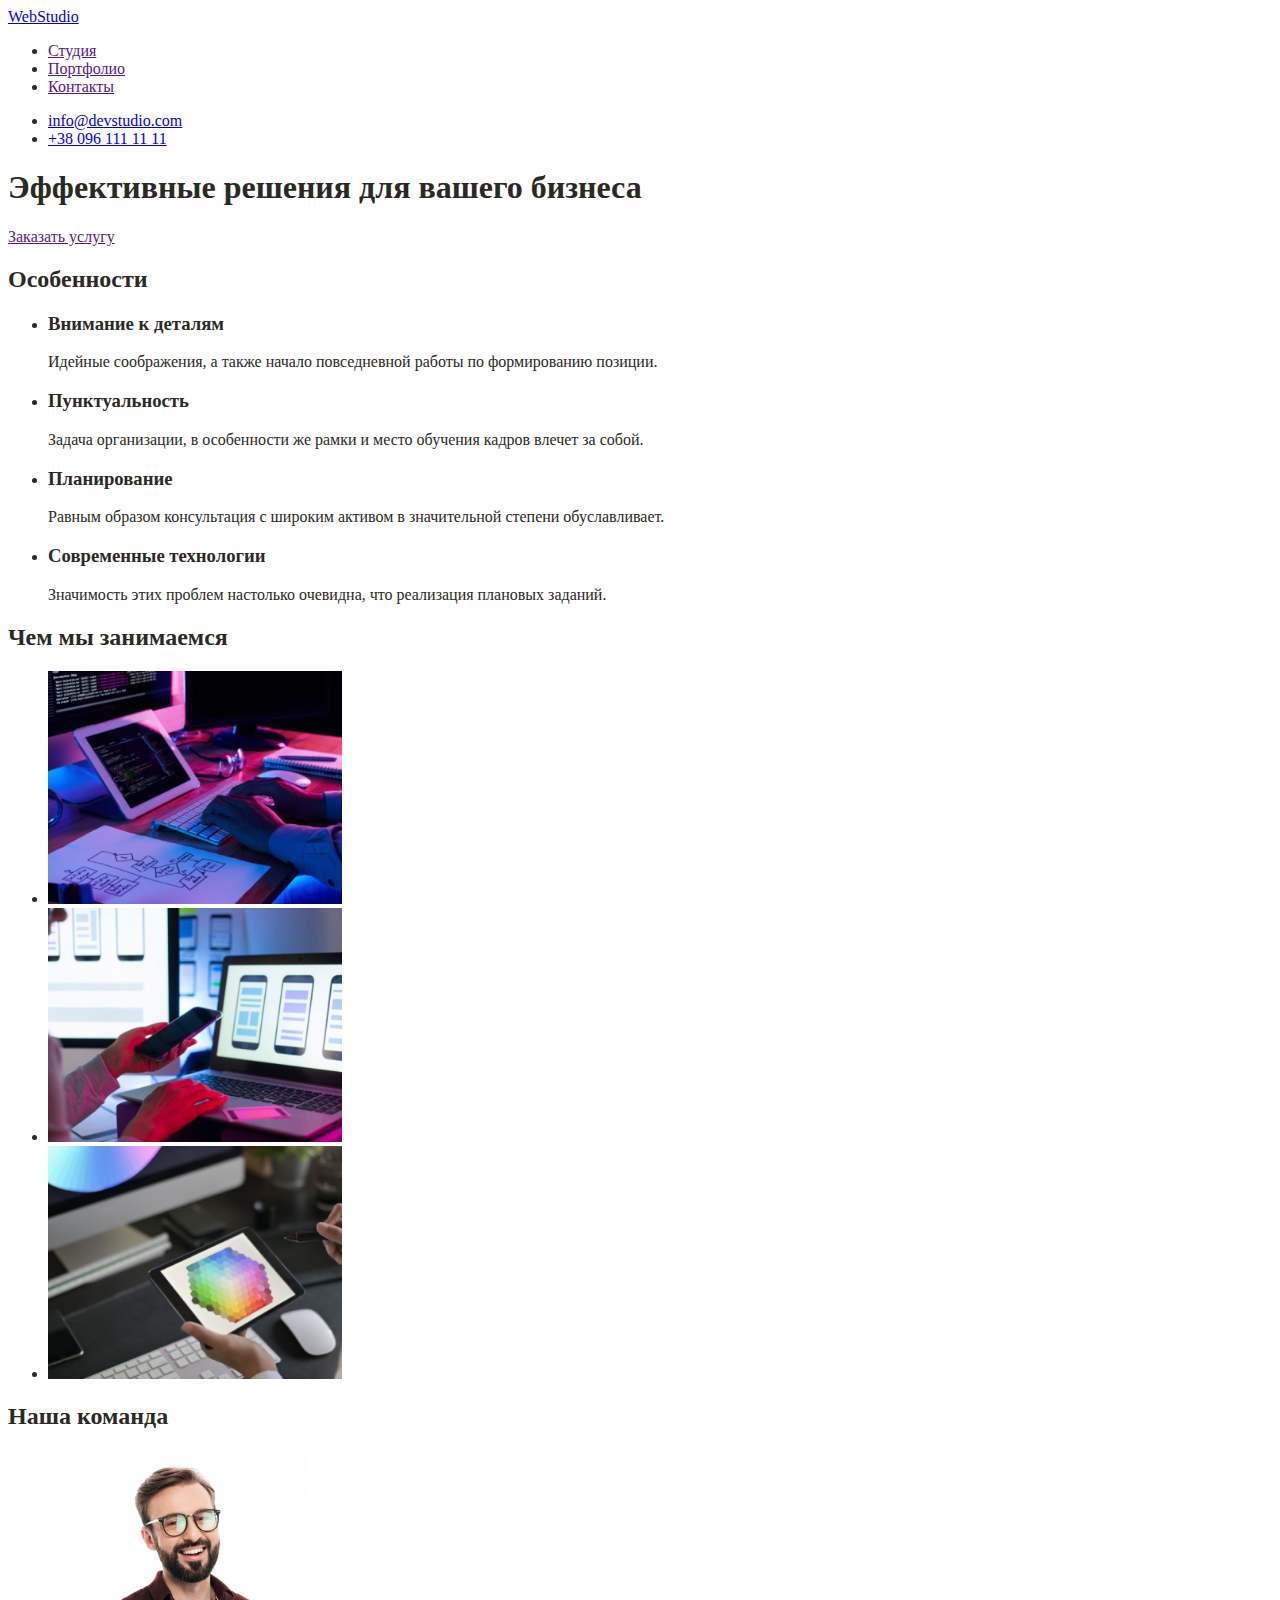
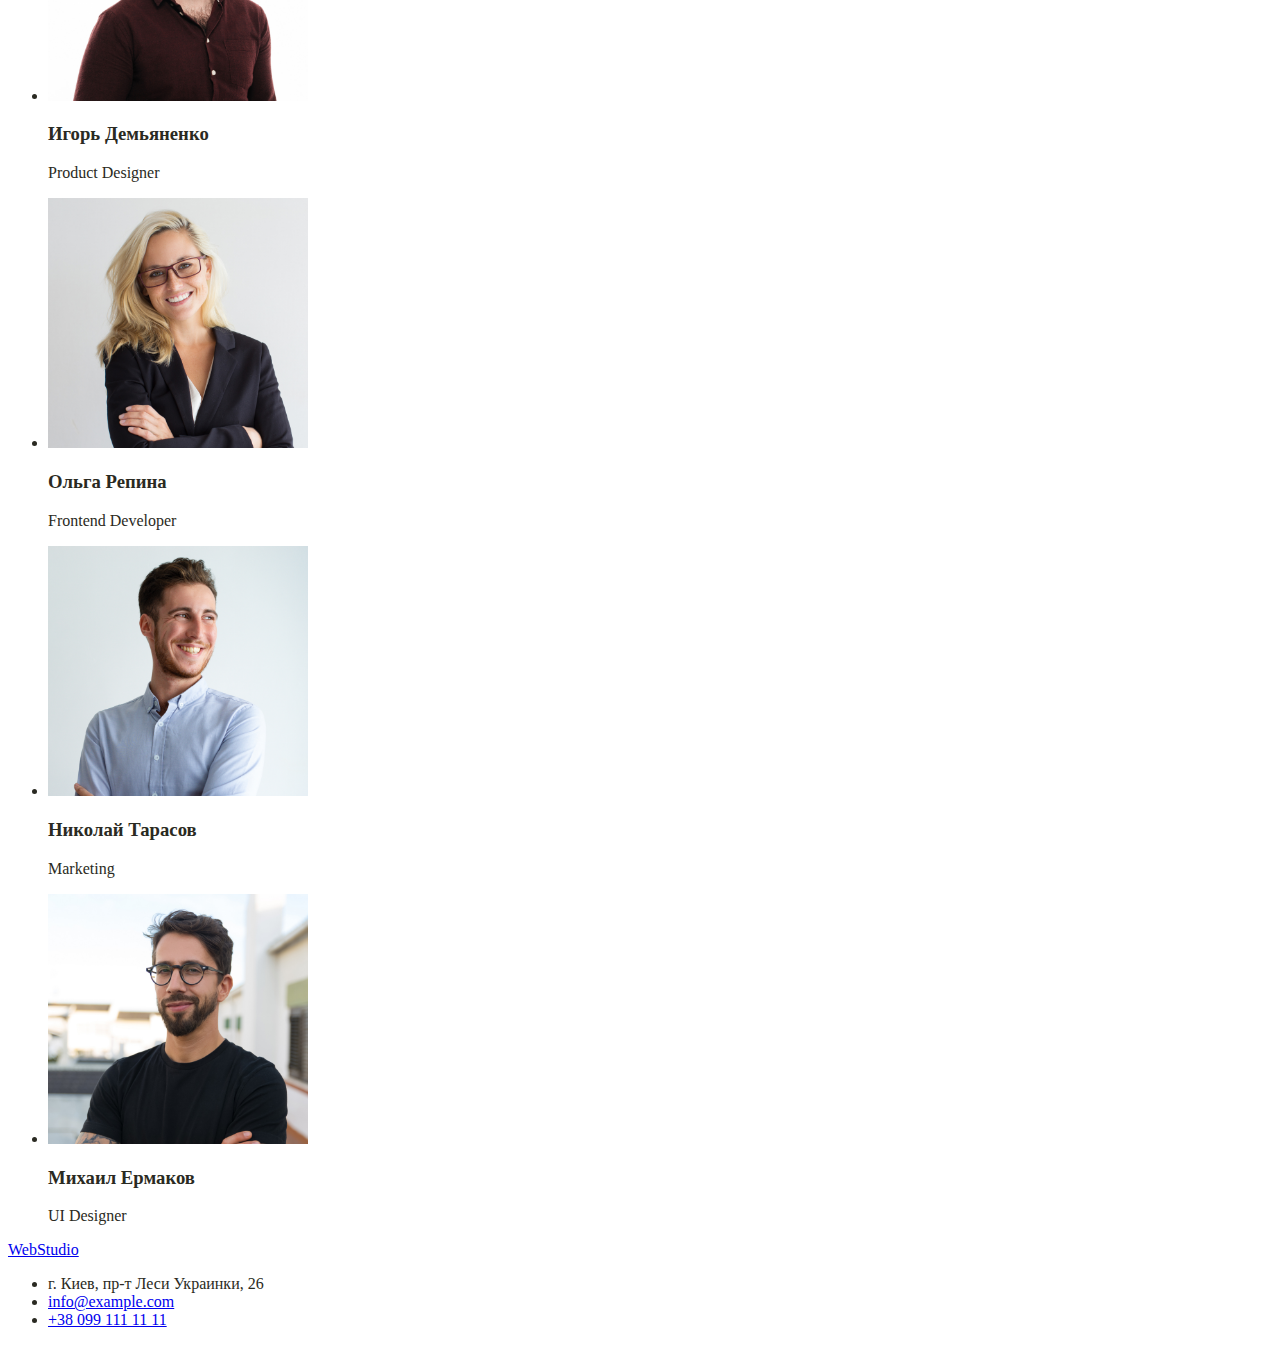
==== index.html @ 41f34015 "Initial commit" ====
<!DOCTYPE html>
<html lang="ru">
<head>
    <meta charset="UTF-8">
    <meta http-equiv="X-UA-Compatible" content="IE=edge">
    <meta name="viewport" content="width=device-width, initial-scale=1.0">
    <title>WebStudio</title>
    <link rel="stylesheet" href="./css/styles.css">
</head>
<body>
    <!-- Шапка сайта -->
    <header>
        <nav>
            <a href="/">
                WebStudio
            </a>

            <ul>
                <li><a href="">Студия</a></li>
                <li><a href="">Портфолио</a></li>
                <li><a href="">Контакты</a></li>
            </ul>

            <ul>
                <li><a href="mailto:info@devstudio.com">info@devstudio.com</a></li>
                <li><a href="tel:+380961111111">+38 096 111 11 11</a></li>
            </ul>
        </nav>
    </header>

    <main>
        <!-- Герой -->
        <section>
            <h1>Эффективные решения для вашего бизнеса</h1>
            <a href="">Заказать услугу</a>
        </section>

        <!-- Особенности -->
        <section>
            <h2>Особенности</h2>
            <ul>
                <li>
                    <h3>Внимание к деталям</h3>
                    <p>
                        Идейные соображения, а также начало повседневной работы по формированию позиции.
                    </p>
                </li>
                <li>
                    <h3>Пунктуальность</h3>
                    <p>
                        Задача организации, в особенности же рамки и место обучения кадров влечет за собой.
                    </p>
                </li>
                <li>
                    <h3>Планирование</h3>
                    <p>
                        Равным образом консультация с широким активом в значительной степени обуславливает.
                    </p>
                </li>
                <li>
                    <h3>Современные технологии</h3>
                    <p>
                        Значимость этих проблем настолько очевидна, что реализация плановых заданий.
                    </p>
                </li>
            </ul>
        </section>

        <!-- Чем мы занимаемся -->
        <section>
            <h2>Чем мы занимаемся</h2>
            <ul>
                <li><img src="./images/box 1.png" alt="" width="294"></li>
                <li><img src="./images/box 2.png" alt="" width="294"></li>
                <li><img src="./images/box 3.png" alt="" width="294"></li>
            </ul>
        </section>

        <!-- Наша команда -->
        <section>
            <h2>Наша команда</h2>
            <ul>
                <li>
                    <img src="./images/img.jpg" alt="" width="260">
                    <h3>Игорь Демьяненко</h3>
                    <p>Product Designer</p>
                </li>
                <li>
                    <img src="./images/img (1).jpg" alt="" width="260">
                    <h3>Ольга Репина</h3>
                    <p>Frontend Developer</p>
                </li>
                <li>
                    <img src="./images/img (2).jpg" alt="" width="260">
                    <h3>Николай Тарасов</h3>
                    <p>Marketing</p>
                </li>
                <li>
                    <img src="./images/img (3).jpg" alt="" width="260">
                    <h3>Михаил Ермаков</h3>
                    <p>UI Designer</p>
                </li>
            </ul>
        </section>
    </main>
    <!-- Footer22 -->
    <footer>
        <a href="/">
            WebStudio
        </a>
        <ul>
            <li>г. Киев, пр-т Леси Украинки, 26</li>
            <li><a href="mailto:info@example.com">info@example.com</a></li>
            <li><a href="tel:+380991111111">+38 099 111 11 11</a></li>
        </ul>
    </footer>
</body>
</html>
---- css/styles.css ----
body{
    background-color:#fff;
    color: #2a2a22;
}
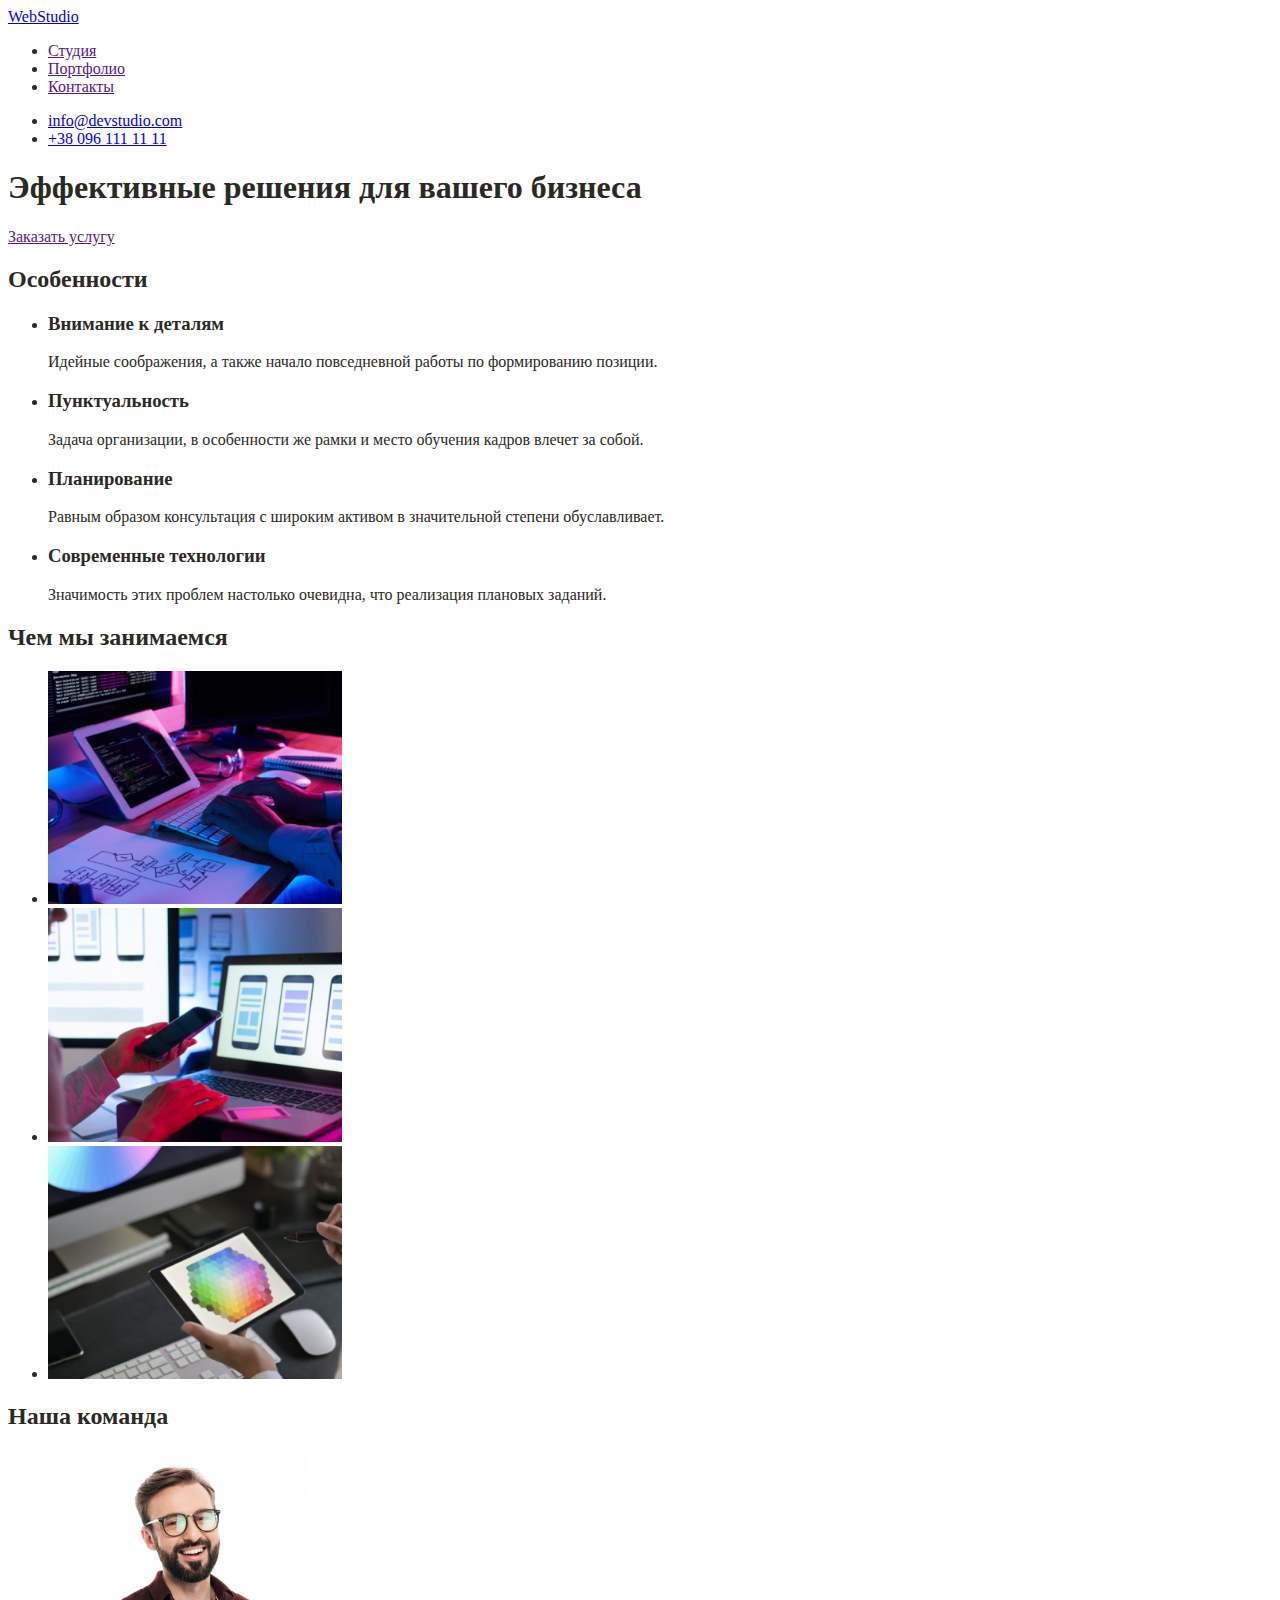
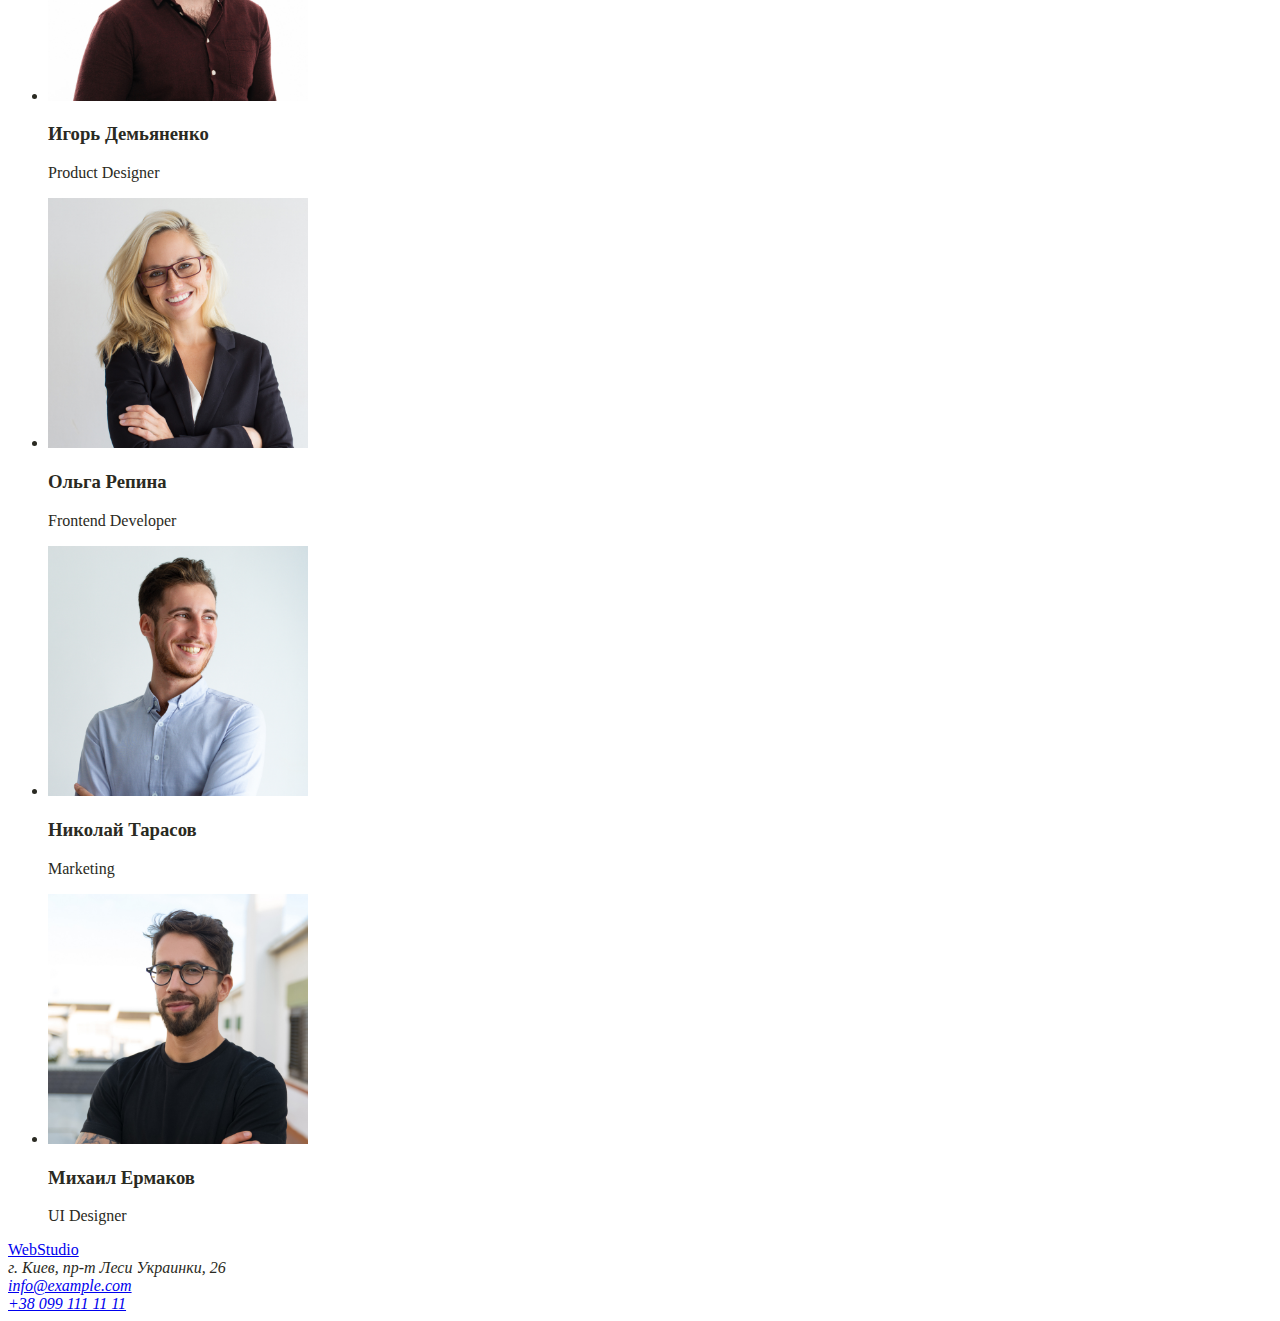
==== commit 5d821d8a: "Замена имени фото" ====
--- a/index.html
+++ b/index.html
@@ -11,7 +11,7 @@
     <!-- Шапка сайта -->
     <header>
         <nav>
-            <a href="/">
+            <a href="./index.html">
                 WebStudio
             </a>
 
@@ -70,9 +70,9 @@
         <section>
             <h2>Чем мы занимаемся</h2>
             <ul>
-                <li><img src="./images/box 1.png" alt="" width="294"></li>
-                <li><img src="./images/box 2.png" alt="" width="294"></li>
-                <li><img src="./images/box 3.png" alt="" width="294"></li>
+                <li><img src="./images/box_1.png" alt="" width="294"></li>
+                <li><img src="./images/box_2.png" alt="" width="294"></li>
+                <li><img src="./images/box_3.png" alt="" width="294"></li>
             </ul>
         </section>
 
@@ -86,33 +86,34 @@
                     <p>Product Designer</p>
                 </li>
                 <li>
-                    <img src="./images/img (1).jpg" alt="" width="260">
+                    <img src="./images/img_(1).jpg" alt="" width="260">
                     <h3>Ольга Репина</h3>
                     <p>Frontend Developer</p>
                 </li>
                 <li>
-                    <img src="./images/img (2).jpg" alt="" width="260">
+                    <img src="./images/img_(2).jpg" alt="" width="260">
                     <h3>Николай Тарасов</h3>
                     <p>Marketing</p>
                 </li>
                 <li>
-                    <img src="./images/img (3).jpg" alt="" width="260">
+                    <img src="./images/img_(3).jpg" alt="" width="260">
                     <h3>Михаил Ермаков</h3>
                     <p>UI Designer</p>
                 </li>
             </ul>
         </section>
     </main>
-    <!-- Footer22 -->
+    <!-- Footer -->
     <footer>
-        <a href="/">
+        <a href="./index.html">
             WebStudio
         </a>
-        <ul>
-            <li>г. Киев, пр-т Леси Украинки, 26</li>
-            <li><a href="mailto:info@example.com">info@example.com</a></li>
-            <li><a href="tel:+380991111111">+38 099 111 11 11</a></li>
-        </ul>
+
+        <address>
+            г. Киев, пр-т Леси Украинки, 26 <br />
+            <a href="mailto:info@example.com">info@example.com</a><br />
+            <a href="tel:+380991111111">+38 099 111 11 11</a><br />
+        </address>   
     </footer>
 </body>
-</html>+</html>
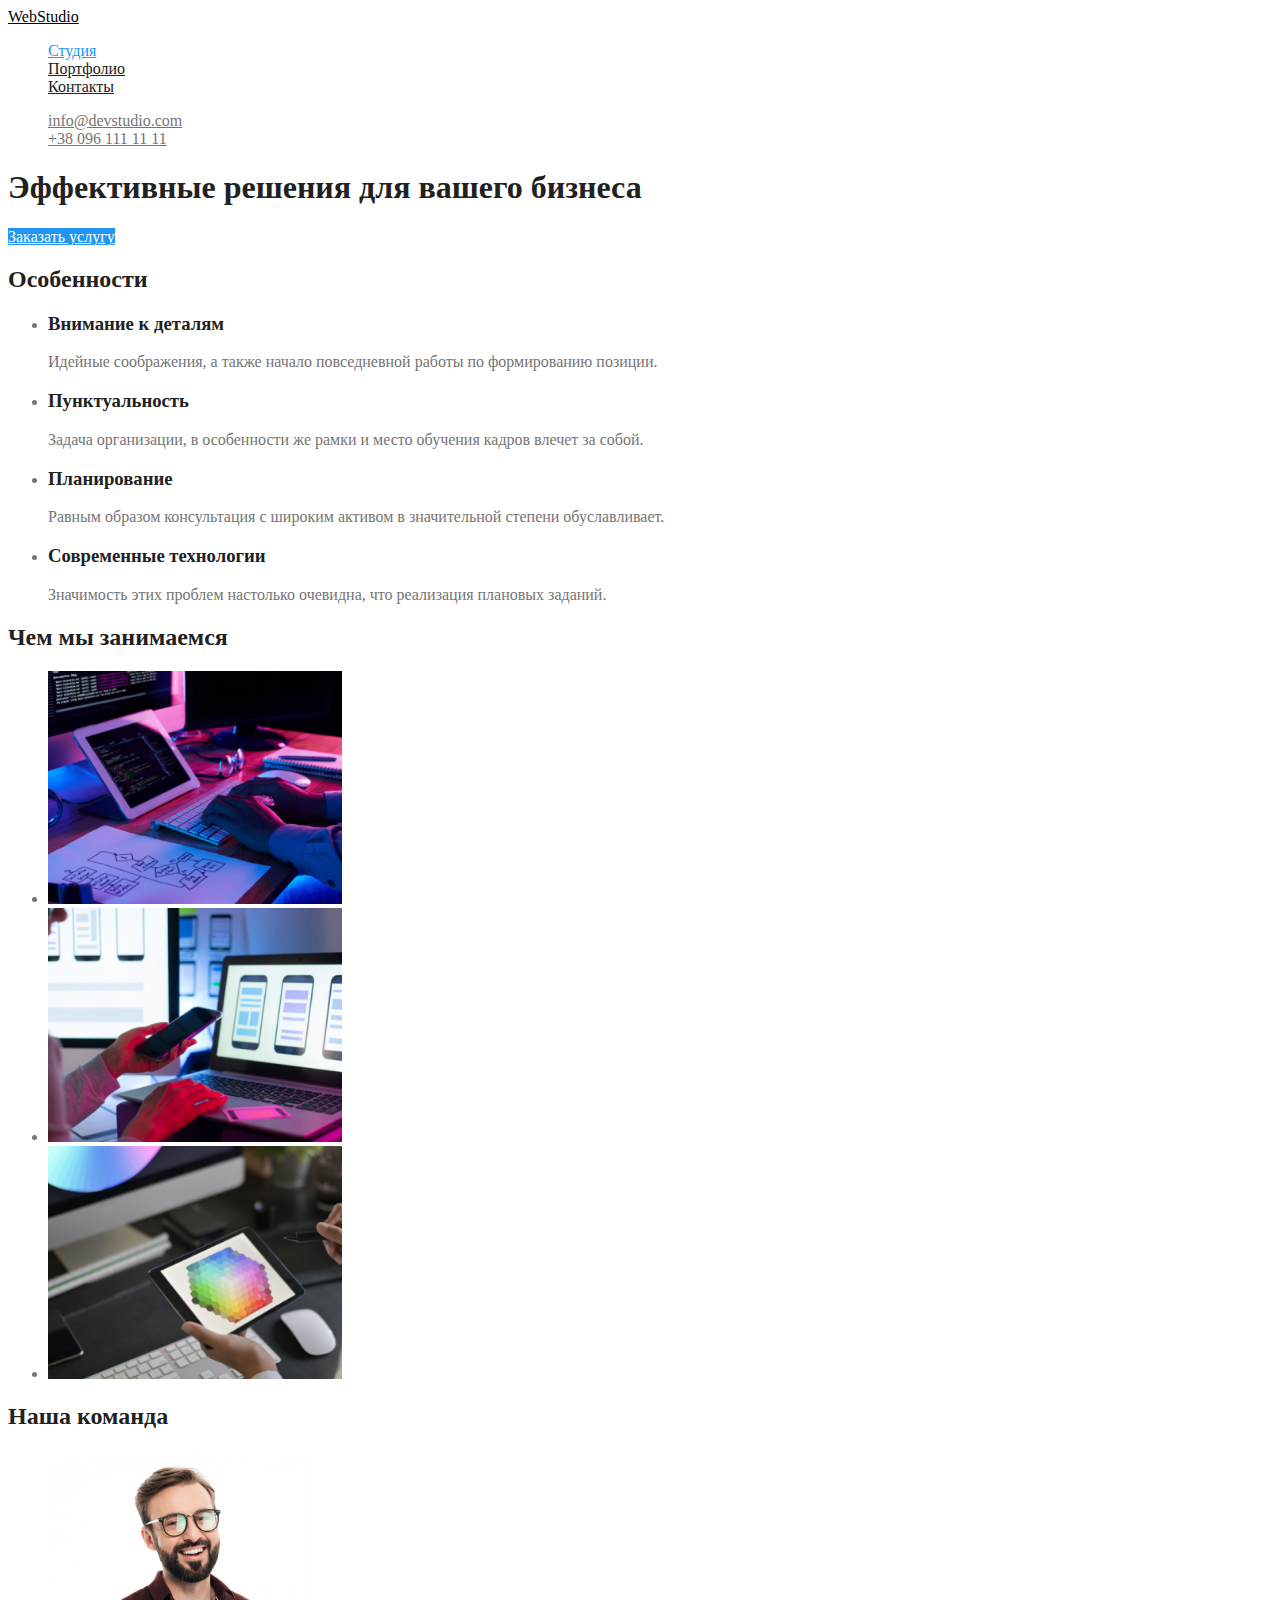
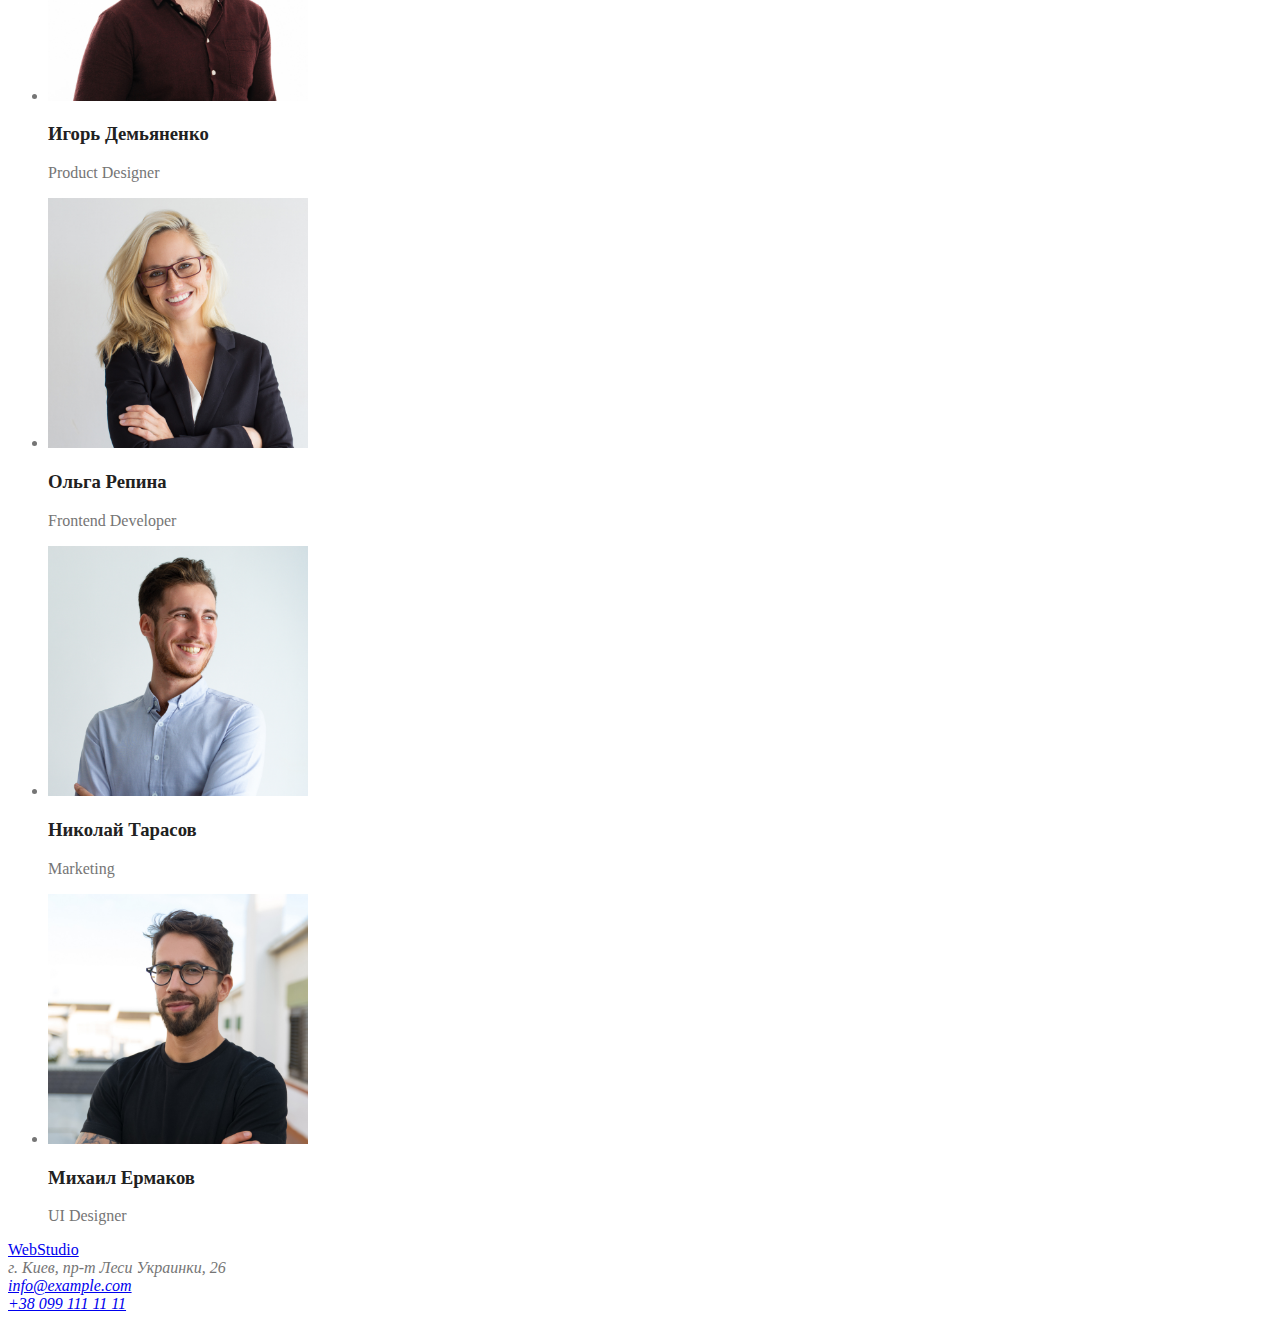
==== commit 31def1b1: "Добавляет оформление цвета" ====
--- a/index.html
+++ b/index.html
@@ -5,60 +5,61 @@
     <meta http-equiv="X-UA-Compatible" content="IE=edge">
     <meta name="viewport" content="width=device-width, initial-scale=1.0">
     <title>WebStudio</title>
-    <link rel="stylesheet" href="./css/styles.css">
+    <link rel="stylesheet" href="./css/common.css">
+    <link rel="stylesheet" href="./css/main.css">
 </head>
 <body>
     <!-- Шапка сайта -->
     <header>
         <nav>
-            <a href="./index.html">
+            <a href="./index.html" class="logo">
                 WebStudio
             </a>
 
-            <ul>
-                <li><a href="">Студия</a></li>
-                <li><a href="">Портфолио</a></li>
-                <li><a href="">Контакты</a></li>
+            <ul class="site-nav list">
+                <li><a href="./index.html" class="link current">Студия</a></li>
+                <li><a href="./portfolio.html" class="link">Портфолио</a></li>
+                <li><a href="" class="link">Контакты</a></li>
             </ul>
 
-            <ul>
-                <li><a href="mailto:info@devstudio.com">info@devstudio.com</a></li>
-                <li><a href="tel:+380961111111">+38 096 111 11 11</a></li>
+            <ul class="contact-nav list">
+                <li><a href="mailto:info@devstudio.com" class="link">info@devstudio.com</a></li>
+                <li><a href="tel:+380961111111" class="link">+38 096 111 11 11</a></li>
             </ul>
         </nav>
     </header>
 
     <main>
         <!-- Герой -->
-        <section>
-            <h1>Эффективные решения для вашего бизнеса</h1>
-            <a href="">Заказать услугу</a>
+        <section class="hero">
+            <h1 class="hero-title">Эффективные решения для вашего бизнеса</h1>
+            <a href="" class="button primary">Заказать услугу</a>
         </section>
 
         <!-- Особенности -->
-        <section>
-            <h2>Особенности</h2>
-            <ul>
+        <section class="section">
+            <h2 class="section-title">Особенности</h2>
+            <ul class="feature-list">
                 <li>
-                    <h3>Внимание к деталям</h3>
+                    <h3 class="title">Внимание к деталям</h3>
                     <p>
                         Идейные соображения, а также начало повседневной работы по формированию позиции.
                     </p>
                 </li>
                 <li>
-                    <h3>Пунктуальность</h3>
+                    <h3 class="title">Пунктуальность</h3>
                     <p>
                         Задача организации, в особенности же рамки и место обучения кадров влечет за собой.
                     </p>
                 </li>
                 <li>
-                    <h3>Планирование</h3>
+                    <h3 class="title">Планирование</h3>
                     <p>
                         Равным образом консультация с широким активом в значительной степени обуславливает.
                     </p>
                 </li>
                 <li>
-                    <h3>Современные технологии</h3>
+                    <h3 class="title">Современные технологии</h3>
                     <p>
                         Значимость этих проблем настолько очевидна, что реализация плановых заданий.
                     </p>
@@ -67,8 +68,8 @@
         </section>
 
         <!-- Чем мы занимаемся -->
-        <section>
-            <h2>Чем мы занимаемся</h2>
+        <section class="section">
+            <h2 class="section-title">Чем мы занимаемся</h2>
             <ul>
                 <li><img src="./images/box_1.png" alt="" width="294"></li>
                 <li><img src="./images/box_2.png" alt="" width="294"></li>
@@ -77,27 +78,27 @@
         </section>
 
         <!-- Наша команда -->
-        <section>
-            <h2>Наша команда</h2>
-            <ul>
+        <section class="section">
+            <h2 class="section-title">Наша команда</h2>
+            <ul class="comand">
                 <li>
                     <img src="./images/img.jpg" alt="" width="260">
-                    <h3>Игорь Демьяненко</h3>
+                    <h3 class="title">Игорь Демьяненко</h3>
                     <p>Product Designer</p>
                 </li>
                 <li>
                     <img src="./images/img_(1).jpg" alt="" width="260">
-                    <h3>Ольга Репина</h3>
+                    <h3 class="title">Ольга Репина</h3>
                     <p>Frontend Developer</p>
                 </li>
                 <li>
                     <img src="./images/img_(2).jpg" alt="" width="260">
-                    <h3>Николай Тарасов</h3>
+                    <h3 class="title">Николай Тарасов</h3>
                     <p>Marketing</p>
                 </li>
                 <li>
                     <img src="./images/img_(3).jpg" alt="" width="260">
-                    <h3>Михаил Ермаков</h3>
+                    <h3 class="title">Михаил Ермаков</h3>
                     <p>UI Designer</p>
                 </li>
             </ul>
--- a/css/common.css
+++ b/css/common.css
@@ -0,0 +1,51 @@
+:root {
+    --primary-text-color: #757575;
+    --title-text-color: #212121;
+    --accent-color: #2196F3;
+    --primary-white-color: #ffffff;
+    --button-bg-color: #188CE8;
+}
+
+body {
+    background-color: var(--primary-white-color);
+    color: var(--primary-text-color);
+}
+
+.list {
+    list-style: none;
+}
+
+/* цвет основного текста #212121 */
+/* вторичный цвет текста #757575 */
+/* акцент цвет текста #2196F3 */
+/* белый #FFFFFF */
+/* вторичный цвет фона #F5F4FA */
+
+.logo {
+    color: #000000;
+    font-family: Raleway;
+}
+
+/* Site nav */
+.site-nav .link {
+    color: var(--title-text-color);
+}
+
+.site-nav .link.current {
+    color: var(--accent-color);
+}
+
+.site-nav .link:hover,
+.site-nav .link:focus {
+    color: var(--accent-color);
+}
+
+/* Contact */
+.contact-nav .link {
+    color: var(--primary-text-color);
+}
+
+.contact-nav .link:hover,
+.contact-nav .link:focus {
+    color: var(--accent-color);
+}--- a/css/main.css
+++ b/css/main.css
@@ -0,0 +1,34 @@
+/* Hero */
+.hero-title{
+    color: var(--title-text-color);
+}
+
+/* Section */
+.section-title{
+    color: var(--title-text-color);
+}
+
+/* Feature */
+.feature-list .title{
+    color: var(--title-text-color);
+}
+
+/* Comand */
+.comand .title{
+    color: var(--title-text-color);
+}
+
+.button{
+    color: var(--title-text-color);
+}
+
+.button.primary{
+    color: var(--primary-white-color);
+    background-color: var(--accent-color);
+}
+
+.button.primary:hover,
+.button.primary:focus{
+    color: var(--primary-white-color);
+    background-color: var(--button-bg-color);
+}
